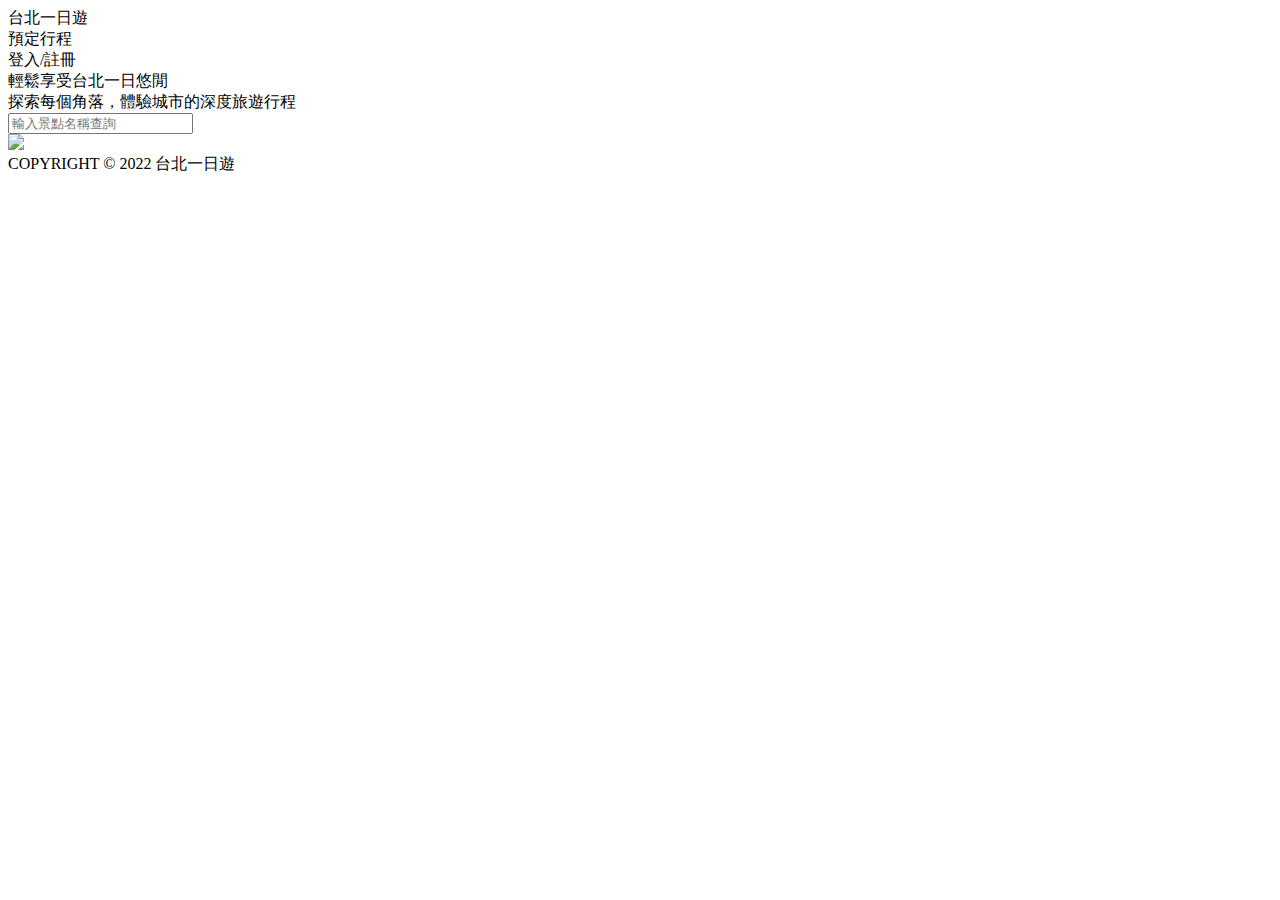
==== templates/index.html @ 7443ba6f "fix: Modify index.css & index.js about resize images & IntersectionObserver problems" ====
<!DOCTYPE html>
<html lang="en">
  <head>
    <meta charset="UTF-8" />
    <meta http-equiv="X-UA-Compatible" content="IE=edge" />
    <meta name="viewport" content="width=device-width, initial-scale=1.0" />
    <link rel="shortcut icon" href="#" />
    <link
      href="https://fonts.googleapis.com/css?family=Noto+Sans+TC&amp;display=swap"
      rel="stylesheet"
    />
    <link rel="stylesheet" href="/css/index.css" />

    <title>Taipei Trip 台北一日遊 2.0</title>
  </head>
  <body>
    <div id="planning">
      <div class="top">
        <div class="topTitle">
          <div class="taipei">台北一日遊</div>
          <div class="select">
            <div class="schedule">預定行程</div>
            <div class="function">登入/註冊</div>
          </div>
        </div>
      </div>

      <div id="background_101">
        <div class="description">
          <div class="main_title">輕鬆享受台北一日悠閒</div>
          <div class="subtitle">探索每個角落，體驗城市的深度旅遊行程</div>
          <div class="search">
            <input
              type="text"
              id="inputCategories"
              placeholder="輸入景點名稱查詢"
            />
            <div id="searchKeyword">
              <img id="icon_search" src="/images/icon_search.png" />
            </div>
            <span id="categoriesList"></span>
          </div>
        </div>
      </div>

      <div id="main"></div>

      <footer>COPYRIGHT © 2022 台北一日遊</footer>
    </div>
    <script type="text/javascript" src="/js/index.js"></script>
  </body>
</html>
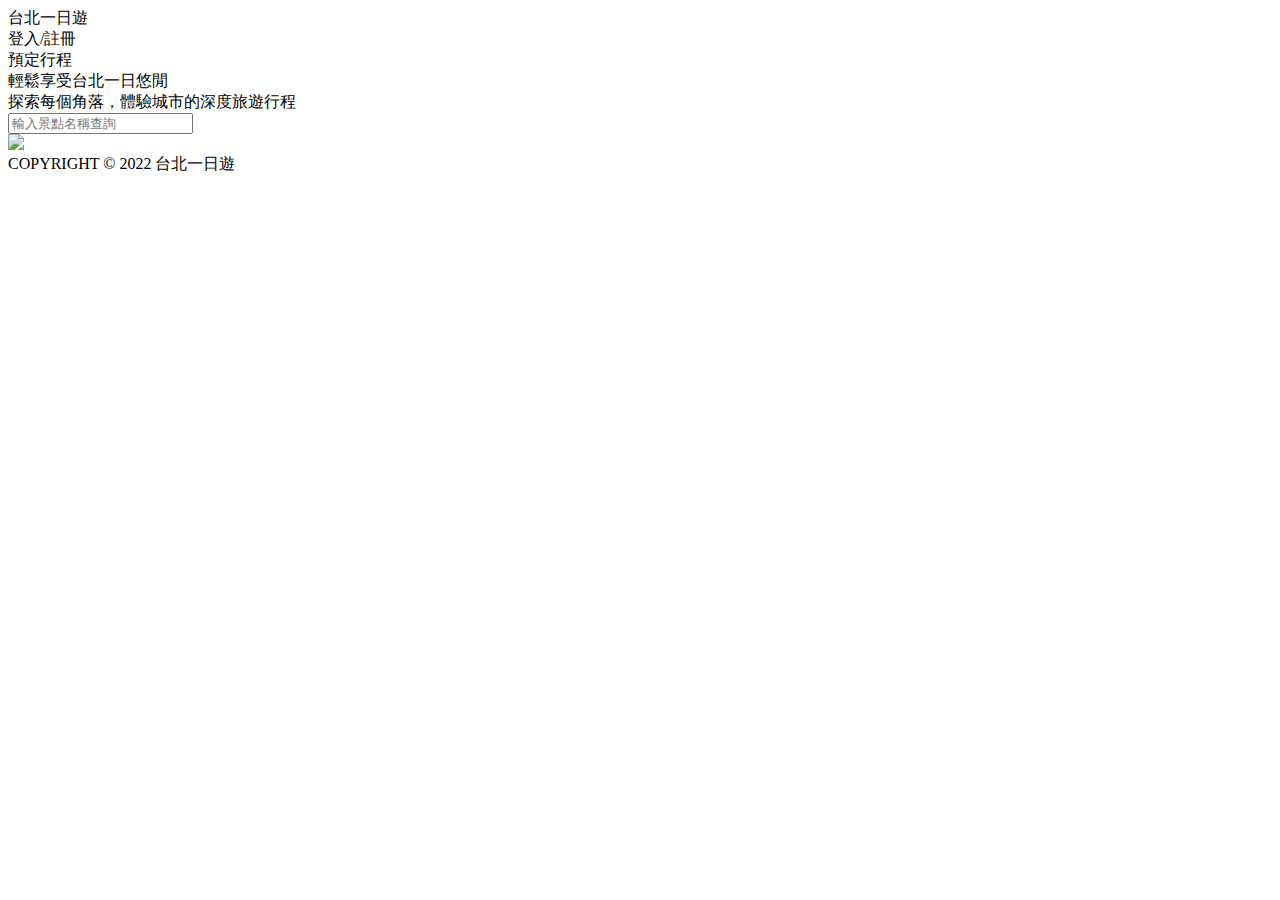
==== commit 471d4273: "fix: Modify index.css about resize images & head container problems" ====
--- a/templates/index.html
+++ b/templates/index.html
@@ -19,8 +19,8 @@
         <div class="topTitle">
           <div class="taipei">台北一日遊</div>
           <div class="select">
+            <div class="function">登入/註冊</div>
             <div class="schedule">預定行程</div>
-            <div class="function">登入/註冊</div>
           </div>
         </div>
       </div>
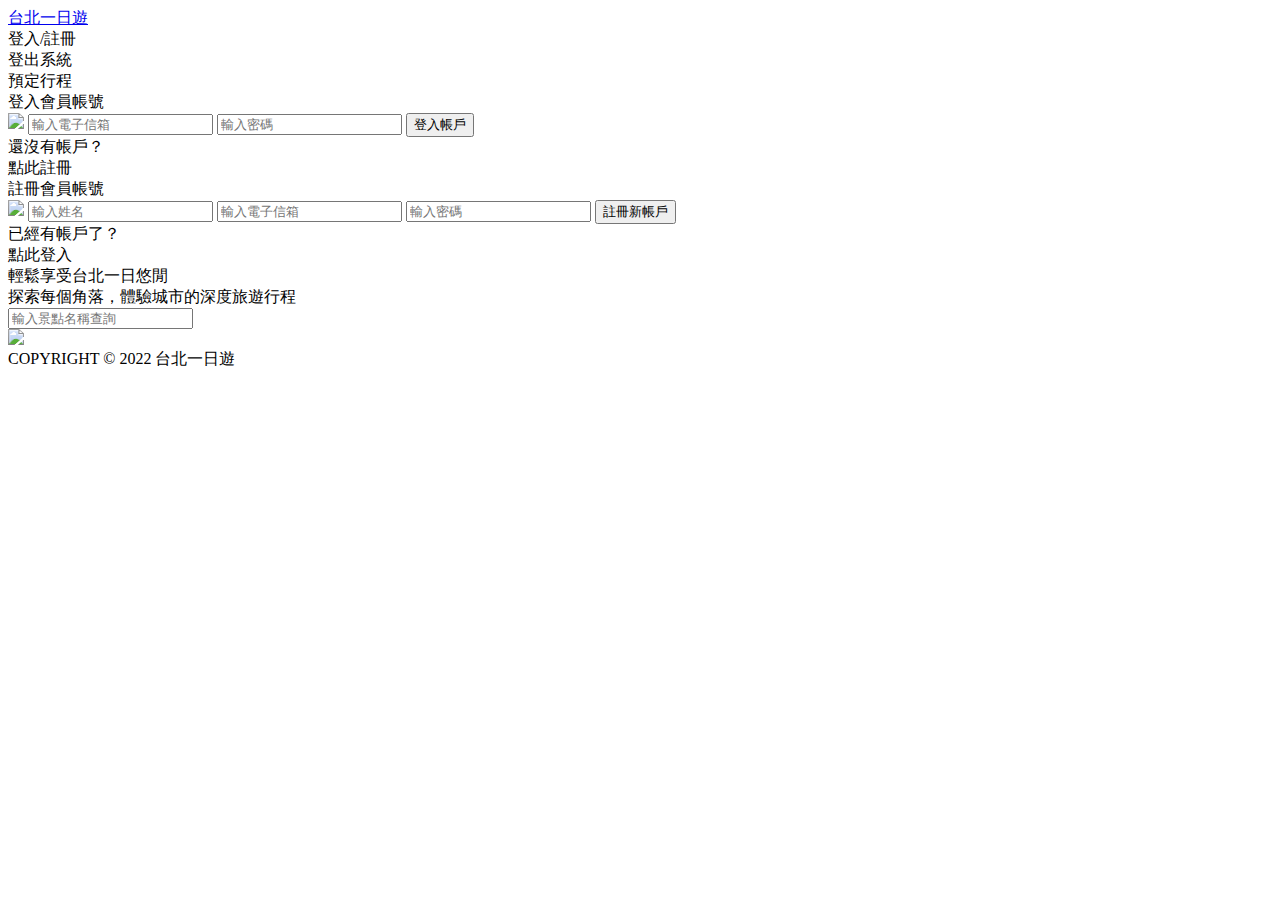
==== commit 0f949661: "feat: Add api files & database & function related to users" ====
--- a/templates/index.html
+++ b/templates/index.html
@@ -9,18 +9,55 @@
       href="https://fonts.googleapis.com/css?family=Noto+Sans+TC&amp;display=swap"
       rel="stylesheet"
     />
-    <link rel="stylesheet" href="/css/index.css" />
-
+    <link rel="stylesheet" href="/css/index.css" media="all" />
+    <link rel="stylesheet" href="/css/user.css" media="all" />
     <title>Taipei Trip 台北一日遊 2.0</title>
   </head>
   <body>
     <div id="planning">
+      <div id="hidden"></div>
       <div class="top">
         <div class="topTitle">
-          <div class="taipei">台北一日遊</div>
+          <a href="/"><div class="taipei">台北一日遊</div></a>
           <div class="select">
-            <div class="function">登入/註冊</div>
+            <div class="function" onclick="homeLogin();">登入/註冊</div>
+            <div class="logout" onclick="startLogout();">登出系統</div>
             <div class="schedule">預定行程</div>
+          </div>
+        </div>
+      </div>
+
+      <div id="loginForm">
+        <div id="cover">
+          <div id="loginTitle">登入會員帳號</div>
+          <img id="closeLogin" src="/images/icon_x.png" />
+          <input type="text" id="loginEmail" placeholder="輸入電子信箱" />
+          <input type="password" id="loginPassword" placeholder="輸入密碼" />
+          <button type="submit" id="login" onclick="startLogin();">
+            登入帳戶
+          </button>
+          <div id="loginMessage"></div>
+          <div id="remind">
+            <div id="notYetAccount">還沒有帳戶？</div>
+            <div id="clickRegister">點此註冊</div>
+          </div>
+        </div>
+      </div>
+
+      <div id="registerForm">
+        <div id="cover">
+          <div id="registerTitle">註冊會員帳號</div>
+          <img id="closeRegister" src="/images/icon_x.png" />
+          <input type="text" id="registerName" placeholder="輸入姓名" />
+          <input type="text" id="registerEmail" placeholder="輸入電子信箱" />
+          <input type="password" id="registerPassword" placeholder="輸入密碼" />
+          <button type="submit" id="register" onclick="startRegister();">
+            註冊新帳戶
+          </button>
+          <div id="registerMessage"></div>
+          <div id="remind">
+            <div id="alreadyAccount">已經有帳戶了？</div>
+            <div id="clickLogin">點此登入</div>
           </div>
         </div>
       </div>
@@ -48,5 +85,6 @@
       <footer>COPYRIGHT © 2022 台北一日遊</footer>
     </div>
     <script type="text/javascript" src="/js/index.js"></script>
+    <script type="text/javascript" src="/js/user.js"></script>
   </body>
 </html>
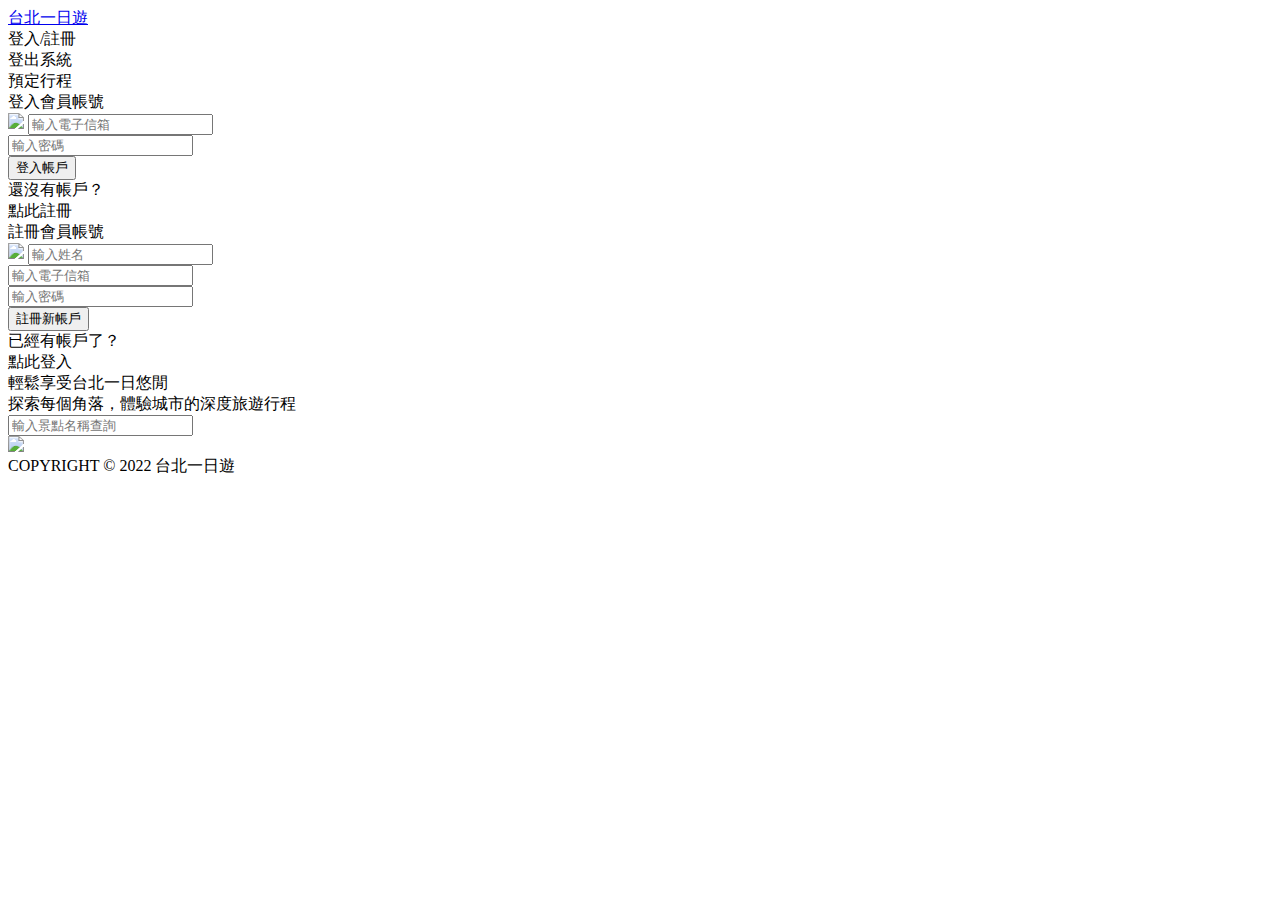
==== commit a841242a: "feat: Add reserved function & RWD layout & make some message reminders" ====
--- a/templates/index.html
+++ b/templates/index.html
@@ -10,6 +10,7 @@
       rel="stylesheet"
     />
     <link rel="stylesheet" href="/css/index.css" media="all" />
+    <link rel="stylesheet" href="/css/attraction.css" media="all" />
     <link rel="stylesheet" href="/css/user.css" media="all" />
     <title>Taipei Trip 台北一日遊 2.0</title>
   </head>
@@ -20,8 +21,8 @@
         <div class="topTitle">
           <a href="/"><div class="taipei">台北一日遊</div></a>
           <div class="select">
-            <div class="function" onclick="homeLogin();">登入/註冊</div>
-            <div class="logout" onclick="startLogout();">登出系統</div>
+            <div class="function">登入/註冊</div>
+            <div class="logout">登出系統</div>
             <div class="schedule">預定行程</div>
           </div>
         </div>
@@ -31,12 +32,22 @@
         <div id="cover">
           <div id="loginTitle">登入會員帳號</div>
           <img id="closeLogin" src="/images/icon_x.png" />
-          <input type="text" id="loginEmail" placeholder="輸入電子信箱" />
-          <input type="password" id="loginPassword" placeholder="輸入密碼" />
-          <button type="submit" id="login" onclick="startLogin();">
-            登入帳戶
-          </button>
-          <div id="loginMessage"></div>
+          <input
+            type="email"
+            id="loginEmail"
+            oninput="checkLoginInputValue(this, 'email') "
+            placeholder="輸入電子信箱"
+          />
+          <div id="loginEmailMessage"></div>
+          <input
+            type="password"
+            id="loginPassword"
+            oninput="checkLoginInputValue(this, 'password') "
+            placeholder="輸入密碼"
+          />
+          <div id="loginPasswordMessage"></div>
+          <button type="submit" id="login">登入帳戶</button>
+          <div id="loginBottomMessage"></div>
           <div id="remind">
             <div id="notYetAccount">還沒有帳戶？</div>
             <div id="clickRegister">點此註冊</div>
@@ -48,17 +59,39 @@
         <div id="cover">
           <div id="registerTitle">註冊會員帳號</div>
           <img id="closeRegister" src="/images/icon_x.png" />
-          <input type="text" id="registerName" placeholder="輸入姓名" />
-          <input type="text" id="registerEmail" placeholder="輸入電子信箱" />
-          <input type="password" id="registerPassword" placeholder="輸入密碼" />
-          <button type="submit" id="register" onclick="startRegister();">
-            註冊新帳戶
-          </button>
-          <div id="registerMessage"></div>
+          <input
+            type="name"
+            id="registerName"
+            oninput="checkRegisterInputValue(this, 'name') "
+            placeholder="輸入姓名"
+          />
+          <div id="registerNameMessage"></div>
+          <input
+            type="email"
+            id="registerEmail"
+            oninput="checkRegisterInputValue(this, 'email') "
+            placeholder="輸入電子信箱"
+          />
+          <div id="registerEmailMessage"></div>
+          <input
+            type="password"
+            id="registerPassword"
+            placeholder="輸入密碼"
+            oninput="checkRegisterInputValue(this, 'password') "
+          />
+          <div id="registerPasswordMessage"></div>
+          <button type="submit" id="register">註冊新帳戶</button>
+          <div id="registerBottomMessage"></div>
           <div id="remind">
             <div id="alreadyAccount">已經有帳戶了？</div>
             <div id="clickLogin">點此登入</div>
           </div>
+        </div>
+      </div>
+
+      <div id="warnForm">
+        <div id="cover">
+          <div id="warn"></div>
         </div>
       </div>
 
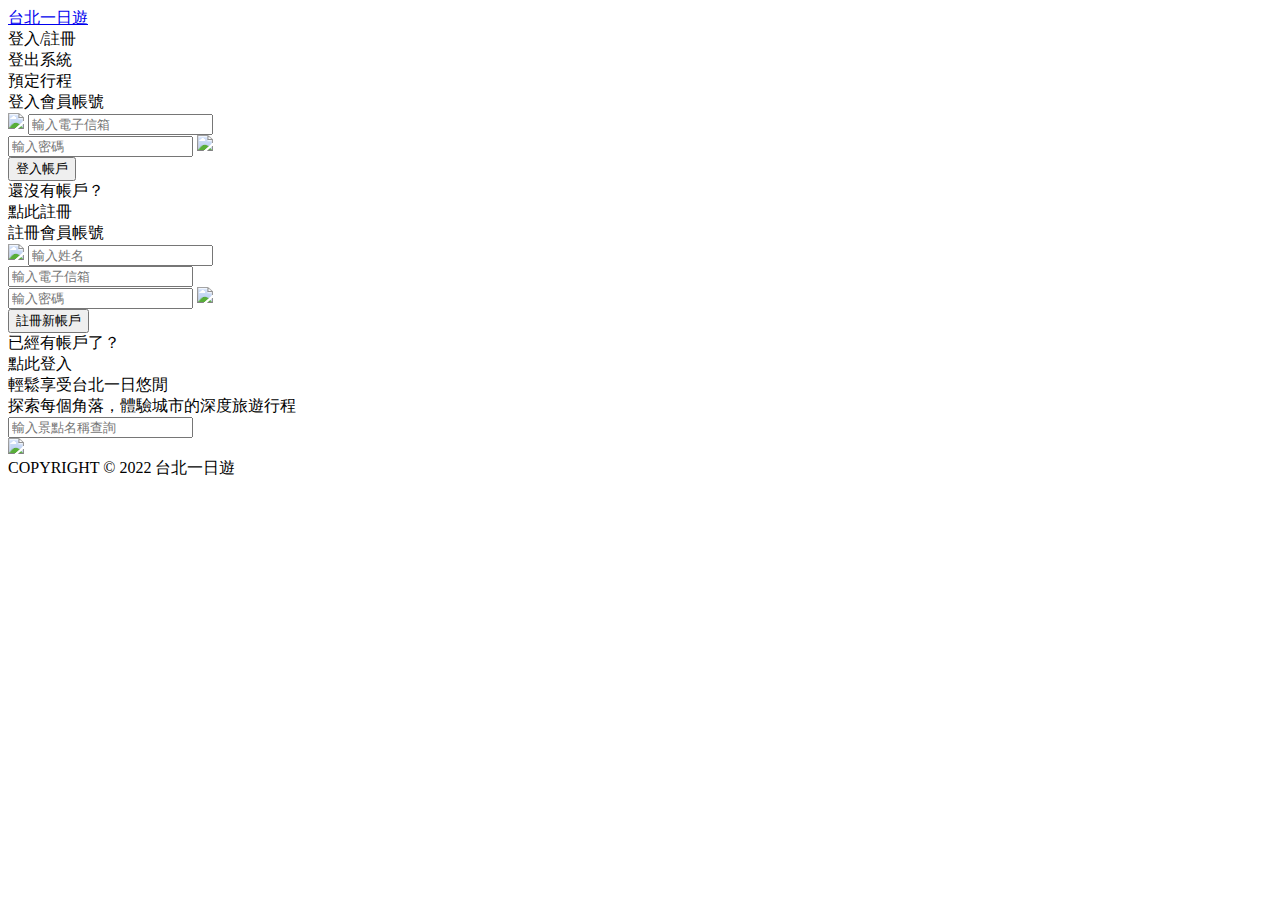
==== commit f9c2c1c8: "feat: Add the function to toggle the input type between password visibility" ====
--- a/templates/index.html
+++ b/templates/index.html
@@ -45,6 +45,11 @@
             oninput="checkLoginInputValue(this, 'password') "
             placeholder="輸入密碼"
           />
+          <img
+            src="/images/icon_eyelash.png"
+            id="eyeCloseLoginPassword"
+            class="eyesImage"
+          />
           <div id="loginPasswordMessage"></div>
           <button type="submit" id="login">登入帳戶</button>
           <div id="loginBottomMessage"></div>
@@ -78,6 +83,11 @@
             id="registerPassword"
             placeholder="輸入密碼"
             oninput="checkRegisterInputValue(this, 'password') "
+          />
+          <img
+            src="/images/icon_eyelash.png"
+            id="eyeCloseRegisterPassword"
+            class="eyesImage"
           />
           <div id="registerPasswordMessage"></div>
           <button type="submit" id="register">註冊新帳戶</button>
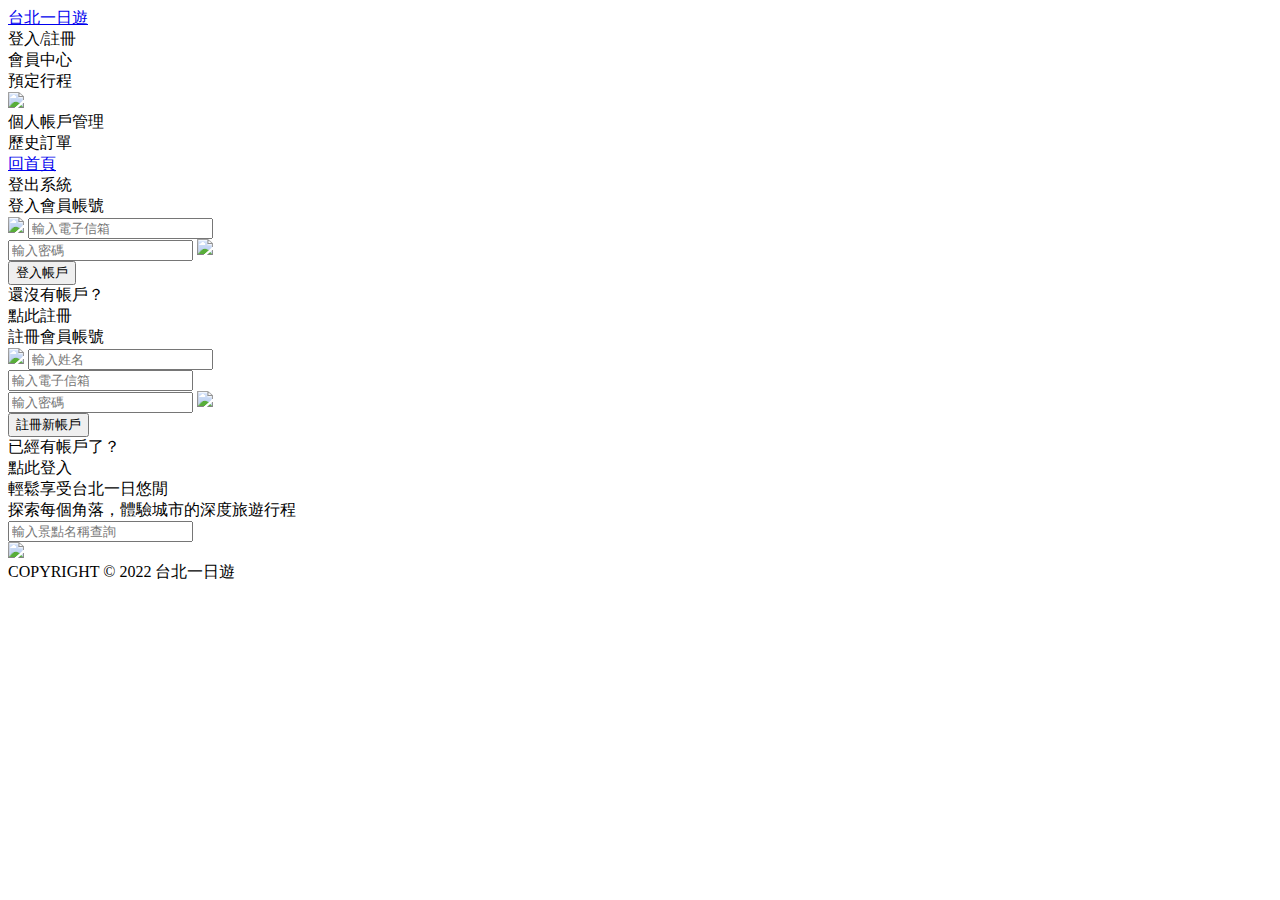
==== commit 4a4d1be4: "feat: Add the member center to allow member to update name and password, and upload headshot and sea" ====
--- a/templates/index.html
+++ b/templates/index.html
@@ -22,8 +22,16 @@
           <a href="/"><div class="taipei">台北一日遊</div></a>
           <div class="select">
             <div class="function">登入/註冊</div>
-            <div class="logout">登出系統</div>
+            <div class="memberCenter">會員中心</div>
             <div class="schedule">預定行程</div>
+            <div class="memberMenu">
+              <img id="closeMember" src="/images/icon_close.png" />
+              <div class="welcome"></div>
+              <div class="personal">個人帳戶管理</div>
+              <div class="orderHistory">歷史訂單</div>
+              <a href="/"><div class="home">回首頁</div></a>
+              <div class="logout">登出系統</div>
+            </div>
           </div>
         </div>
       </div>
@@ -39,17 +47,19 @@
             placeholder="輸入電子信箱"
           />
           <div id="loginEmailMessage"></div>
-          <input
-            type="password"
-            id="loginPassword"
-            oninput="checkLoginInputValue(this, 'password') "
-            placeholder="輸入密碼"
-          />
-          <img
-            src="/images/icon_eyelash.png"
-            id="eyeCloseLoginPassword"
-            class="eyesImage"
-          />
+          <div class="eyePosition">
+            <input
+              type="password"
+              id="loginPassword"
+              oninput="checkLoginInputValue(this, 'password') "
+              placeholder="輸入密碼"
+            />
+            <img
+              src="/images/icon_eyelash.png"
+              id="eyeCloseLoginPassword"
+              class="eyesImage"
+            />
+          </div>
           <div id="loginPasswordMessage"></div>
           <button type="submit" id="login">登入帳戶</button>
           <div id="loginBottomMessage"></div>
@@ -78,17 +88,19 @@
             placeholder="輸入電子信箱"
           />
           <div id="registerEmailMessage"></div>
-          <input
-            type="password"
-            id="registerPassword"
-            placeholder="輸入密碼"
-            oninput="checkRegisterInputValue(this, 'password') "
-          />
-          <img
-            src="/images/icon_eyelash.png"
-            id="eyeCloseRegisterPassword"
-            class="eyesImage"
-          />
+          <div class="eyePosition">
+            <input
+              type="password"
+              id="registerPassword"
+              placeholder="輸入密碼"
+              oninput="checkRegisterInputValue(this, 'password') "
+            />
+            <img
+              src="/images/icon_eyelash.png"
+              id="eyeCloseRegisterPassword"
+              class="eyesImage"
+            />
+          </div>
           <div id="registerPasswordMessage"></div>
           <button type="submit" id="register">註冊新帳戶</button>
           <div id="registerBottomMessage"></div>
